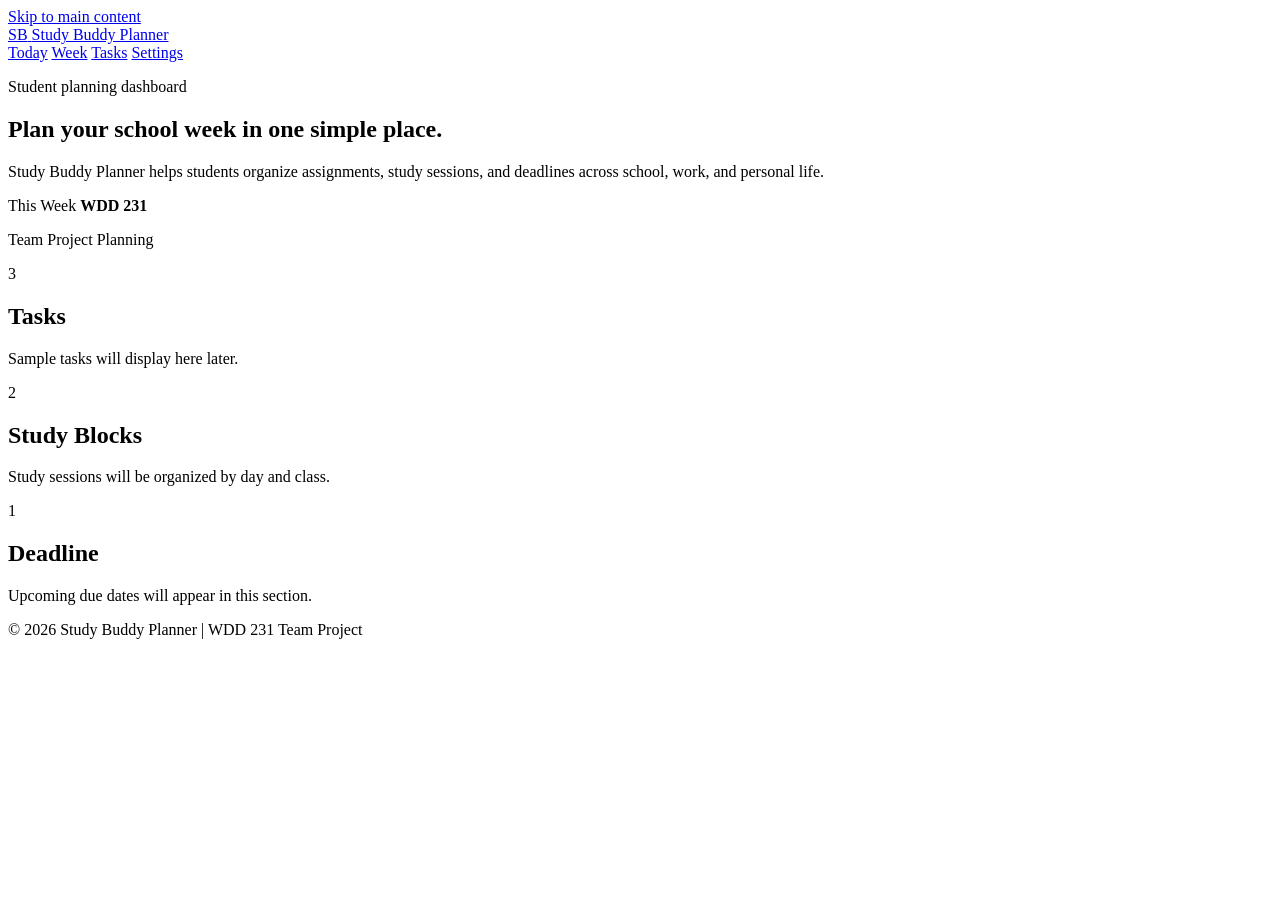
==== docs/index.html @ ec32d4ff "completed a decent portion of the index.html" ====
<!DOCTYPE html>
<html lang="en">
<head>
  <meta charset="UTF-8">
  <meta name="viewport" content="width=device-width, initial-scale=1.0">
  <title>Study Buddy Planner</title>
  <meta name="description" content="A student planner app for assignments, study sessions, and deadlines.">
  <link rel="stylesheet" href="styles/base.css">
  <link rel="stylesheet" href="styles/home.css">
</head>
<body>
  <a class="skip-link" href="#main-content">Skip to main content</a>

  <header class="site-header">
    <div class="header-content">
      <a class="logo" href="index.html" aria-label="Study Buddy Planner home">
        <span class="logo-mark">SB</span>
        <span>Study Buddy Planner</span>
      </a>

      <nav class="main-nav" aria-label="Main navigation">
        <a href="index.html" aria-current="page">Today</a>
        <a href="#">Week</a>
        <a href="#">Tasks</a>
        <a href="#">Settings</a>
      </nav>
    </div>
  </header>

  <main id="main-content">
    <section class="hero-section">
      <div>
        <p class="eyebrow">Student planning dashboard</p>
        <h1>Plan your school week in one simple place.</h1>
        <p class="hero-text">
          Study Buddy Planner helps students organize assignments, study sessions,
          and deadlines across school, work, and personal life.
        </p>
      </div>

      <div class="date-card">
        <span>This Week</span>
        <strong>WDD 231</strong>
        <p>Team Project Planning</p>
      </div>
    </section>

    <section class="summary-grid" aria-label="Planner summary">
      <article class="summary-card">
        <span class="summary-number">3</span>
        <h2>Tasks</h2>
        <p>Sample tasks will display here later.</p>
      </article>

      <article class="summary-card">
        <span class="summary-number">2</span>
        <h2>Study Blocks</h2>
        <p>Study sessions will be organized by day and class.</p>
      </article>

      <article class="summary-card">
        <span class="summary-number">1</span>
        <h2>Deadline</h2>
        <p>Upcoming due dates will appear in this section.</p>
      </article>
    </section>
  </main>

  <footer class="site-footer">
    <p>&copy; 2026 Study Buddy Planner | WDD 231 Team Project</p>
  </footer>
</body>
</html>
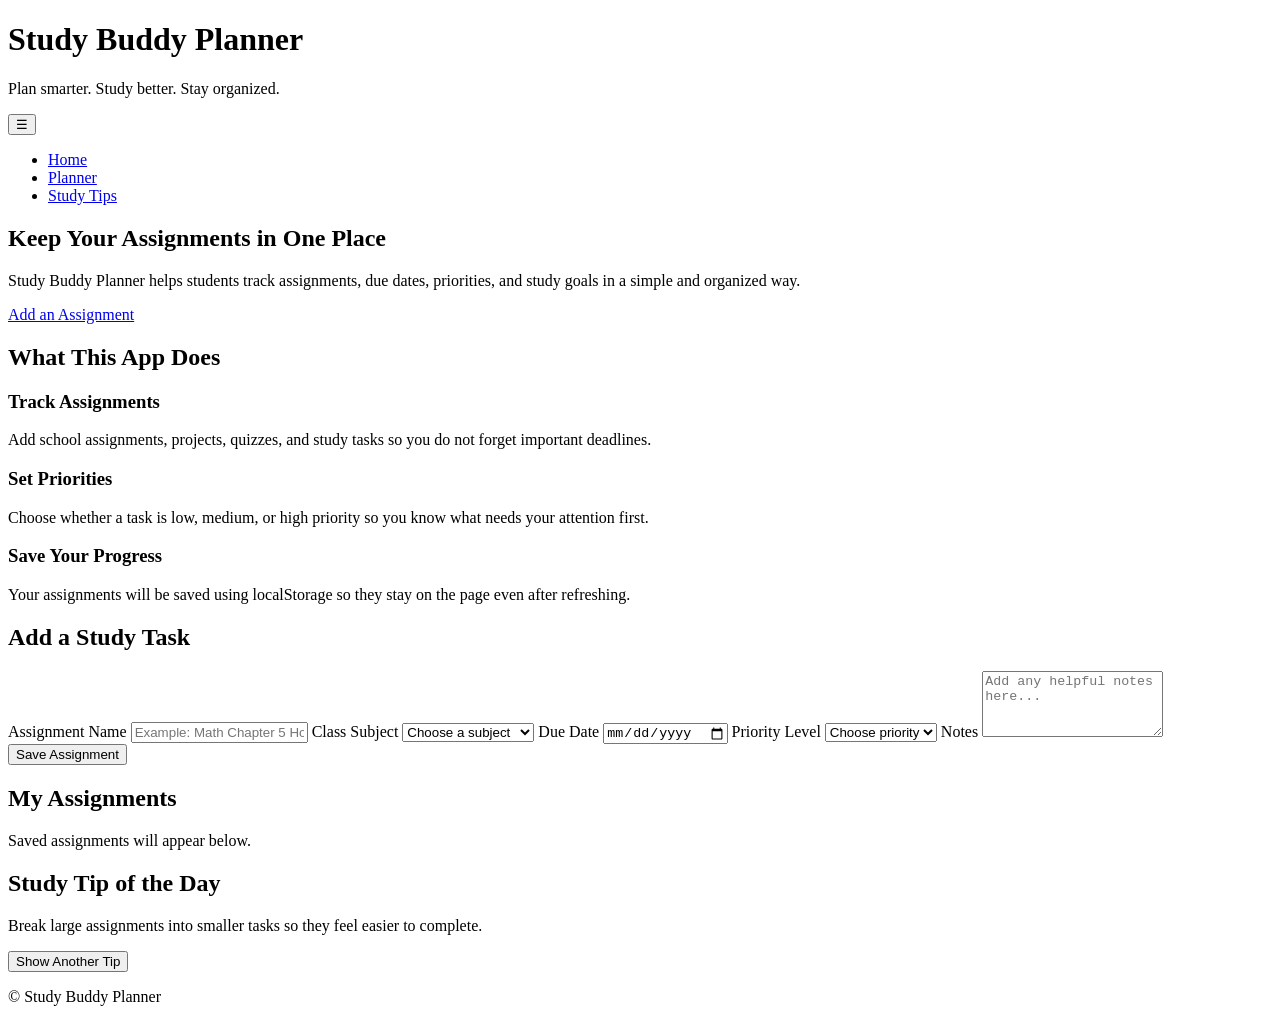
==== commit 686fbacc: "Add assignment form, task list, study tips, modal, and footer sections to index.html" ====
--- a/docs/index.html
+++ b/docs/index.html
@@ -4,70 +4,159 @@
   <meta charset="UTF-8">
   <meta name="viewport" content="width=device-width, initial-scale=1.0">
   <title>Study Buddy Planner</title>
-  <meta name="description" content="A student planner app for assignments, study sessions, and deadlines.">
-  <link rel="stylesheet" href="styles/base.css">
-  <link rel="stylesheet" href="styles/home.css">
+  <meta name="description" content="A student planner web app for tracking assignments, study goals, and deadlines.">
+  <meta name="author" content="Team 2">
+
+  <link rel="stylesheet" href="styles/styles.css">
+  <script src="scripts/main.js" defer></script>
 </head>
+
 <body>
-  <a class="skip-link" href="#main-content">Skip to main content</a>
-
-  <header class="site-header">
+  <header>
     <div class="header-content">
-      <a class="logo" href="index.html" aria-label="Study Buddy Planner home">
-        <span class="logo-mark">SB</span>
-        <span>Study Buddy Planner</span>
-      </a>
-
-      <nav class="main-nav" aria-label="Main navigation">
-        <a href="index.html" aria-current="page">Today</a>
-        <a href="#">Week</a>
-        <a href="#">Tasks</a>
-        <a href="#">Settings</a>
-      </nav>
+      <h1>Study Buddy Planner</h1>
+      <p>Plan smarter. Study better. Stay organized.</p>
     </div>
   </header>
 
-  <main id="main-content">
-    <section class="hero-section">
-      <div>
-        <p class="eyebrow">Student planning dashboard</p>
-        <h1>Plan your school week in one simple place.</h1>
-        <p class="hero-text">
-          Study Buddy Planner helps students organize assignments, study sessions,
-          and deadlines across school, work, and personal life.
-        </p>
-      </div>
+  <nav>
+    <button id="menu-button" aria-label="Open navigation menu">☰</button>
+    <ul id="nav-menu">
+      <li><a href="index.html" class="active">Home</a></li>
+      <li><a href="planner.html">Planner</a></li>
+      <li><a href="tips.html">Study Tips</a></li>
+    </ul>
+  </nav>
 
-      <div class="date-card">
-        <span>This Week</span>
-        <strong>WDD 231</strong>
-        <p>Team Project Planning</p>
+  <main>
+    <section class="hero">
+      <h2>Keep Your Assignments in One Place</h2>
+      <p>
+        Study Buddy Planner helps students track assignments, due dates,
+        priorities, and study goals in a simple and organized way.
+      </p>
+      <a href="#assignment-form" class="button">Add an Assignment</a>
+    </section>
+
+    <section class="intro">
+      <h2>What This App Does</h2>
+      <div class="info-grid">
+        <article>
+          <h3>Track Assignments</h3>
+          <p>
+            Add school assignments, projects, quizzes, and study tasks
+            so you do not forget important deadlines.
+          </p>
+        </article>
+
+        <article>
+          <h3>Set Priorities</h3>
+          <p>
+            Choose whether a task is low, medium, or high priority so
+            you know what needs your attention first.
+          </p>
+        </article>
+
+        <article>
+          <h3>Save Your Progress</h3>
+          <p>
+            Your assignments will be saved using localStorage so they
+            stay on the page even after refreshing.
+          </p>
+        </article>
       </div>
     </section>
 
-    <section class="summary-grid" aria-label="Planner summary">
-      <article class="summary-card">
-        <span class="summary-number">3</span>
-        <h2>Tasks</h2>
-        <p>Sample tasks will display here later.</p>
-      </article>
+    <section class="planner-section">
+      <h2>Add a Study Task</h2>
 
-      <article class="summary-card">
-        <span class="summary-number">2</span>
-        <h2>Study Blocks</h2>
-        <p>Study sessions will be organized by day and class.</p>
-      </article>
+      <form id="assignment-form">
+        <label for="assignment-name">Assignment Name</label>
+        <input 
+          type="text" 
+          id="assignment-name" 
+          name="assignment-name" 
+          placeholder="Example: Math Chapter 5 Homework" 
+          required
+        >
 
-      <article class="summary-card">
-        <span class="summary-number">1</span>
-        <h2>Deadline</h2>
-        <p>Upcoming due dates will appear in this section.</p>
-      </article>
+        <label for="subject">Class Subject</label>
+        <select id="subject" name="subject" required>
+          <option value="">Choose a subject</option>
+          <option value="Math">Math</option>
+          <option value="Science">Science</option>
+          <option value="English">English</option>
+          <option value="History">History</option>
+          <option value="Computer Science">Computer Science</option>
+          <option value="Other">Other</option>
+        </select>
+
+        <label for="due-date">Due Date</label>
+        <input 
+          type="date" 
+          id="due-date" 
+          name="due-date" 
+          required
+        >
+
+        <label for="priority">Priority Level</label>
+        <select id="priority" name="priority" required>
+          <option value="">Choose priority</option>
+          <option value="Low">Low</option>
+          <option value="Medium">Medium</option>
+          <option value="High">High</option>
+        </select>
+
+        <label for="notes">Notes</label>
+        <textarea 
+          id="notes" 
+          name="notes" 
+          rows="4" 
+          placeholder="Add any helpful notes here..."
+        ></textarea>
+
+        <button type="submit">Save Assignment</button>
+      </form>
+    </section>
+
+    <section class="task-section">
+      <h2>My Assignments</h2>
+      <p class="section-note">
+        Saved assignments will appear below.
+      </p>
+
+      <div id="task-list" class="task-list">
+        <!-- Assignment cards will be added here with JavaScript -->
+      </div>
+    </section>
+
+    <section class="study-tip-section">
+      <h2>Study Tip of the Day</h2>
+      <div id="study-tip-card">
+        <p>
+          Break large assignments into smaller tasks so they feel easier
+          to complete.
+        </p>
+      </div>
+      <button id="new-tip-button">Show Another Tip</button>
+    </section>
+
+    <section class="modal-section">
+      <dialog id="task-modal">
+        <div class="modal-content">
+          <button id="close-modal" aria-label="Close task details">X</button>
+          <h2>Assignment Details</h2>
+          <p id="modal-text">
+            More assignment details will appear here.
+          </p>
+        </div>
+      </dialog>
     </section>
   </main>
 
-  <footer class="site-footer">
-    <p>&copy; 2026 Study Buddy Planner | WDD 231 Team Project</p>
+  <footer>
+    <p>&copy; <span id="current-year"></span> Study Buddy Planner</p>
+    <p id="last-modified"></p>
   </footer>
 </body>
 </html>
